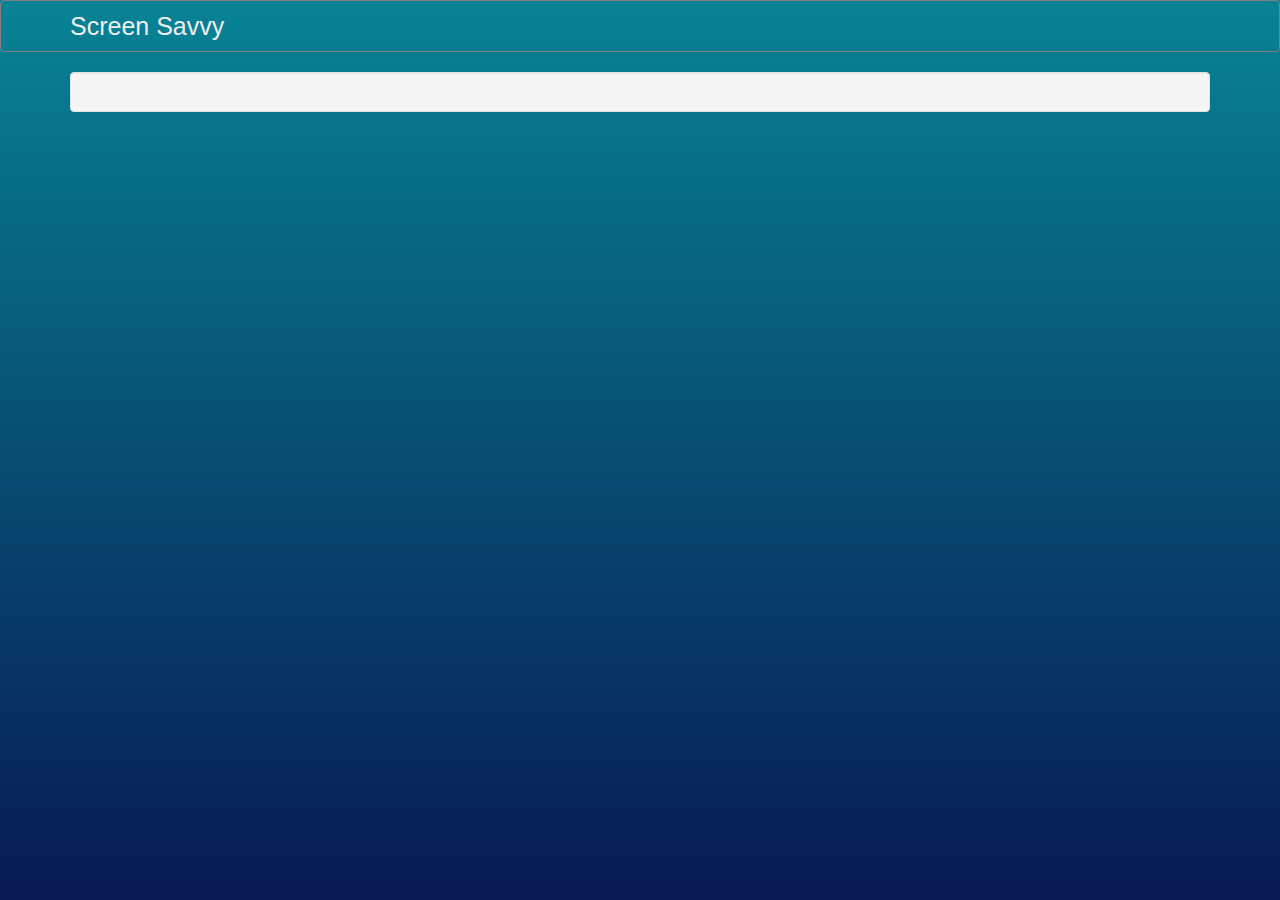
==== movie.html @ 14ed3b49 "Add files via upload" ====
<!doctype html>
<html lang="en">
  <head>
    <meta charset="utf-8" />
    <meta http-equiv="X-UA-Compatible" content="IE=edge" />
    <meta name="viewport" content="width=device-width, initial-scale=1" />
    <title>Screen Savvy</title>
    <link
      rel="stylesheet"
      href="https://cdn.jsdelivr.net/npm/bootstrap@3.3.7/dist/css/bootstrap.min.css"
      href="https://maxcdn.bootstrapcdn.com/bootstrap/3.3.7/css/bootstrap.min.css"
      integrity="sha384-BVYiiSIFeK1dGmJRAkycuHAHRg32OmUcww7on3RYdg4Va+PmSTsz/K68vbdEjh4u"
      crossorigin="anonymous"
    />
    <link rel="stylesheet" href="css/style.css" />
  </head>
  <body>
    <nav class="navbar navbar-default">
      <div class="container">
        <div class="navbar-header">
          <a class="navbar-brand" href="index.html">Screen Savvy</a>
        </div>
      </div>
    </nav>
    <div class="container">
      <div id="movie" class="well"></div>
    </div>

    <script src="https://ajax.googleapis.com/ajax/libs/jquery/1.12.4/jquery.min.js"></script>
    
    <script
      src="https://cdn.jsdelivr.net/npm/bootstrap@3.3.7/dist/js/bootstrap.min.js"
      integrity="sha384-Tc5IQib027qvyjSMfHjOMaLkfuWVxZxUPnCJA7l2mCWNIpG9mGCD8wGNIcPD7Txa"
      crossorigin="anonymous"
    ></script>

    <script src="js/main.js"></script>
    
    <script>
      getMovie();
    </script>
  </body>
</html>
---- css/style.css ----
#movies img,
#movie img {
  width: 100%;
}


body {
  background: linear-gradient(to bottom, #088395 0%, #071952 100%);
  background-attachment: fixed;
  height: 100vh;
  margin: 0;
  font-family: "Source Sans 3", sans-serif;
  font-weight: 200;
}


.navbar-default .navbar-brand {
  color: #eee;
  font-family: "Source Sans 3", sans-serif;
  font-weight:300  !important;
  font-size: 2.5rem;
}

.navbar {
  background-color: transparent; /* dark blue */
  color: #ffffff; /* white text */
  border: 0.1px solid gray;
  
}

.jumbotron {
  background-color: #EBF4F6;
}

@media (min-width: 960px) {
  #movies .col-md-3 .well {
    height: 390px;
  }

  #movies .col-md-3 img {
    height: 240px;
  }
}
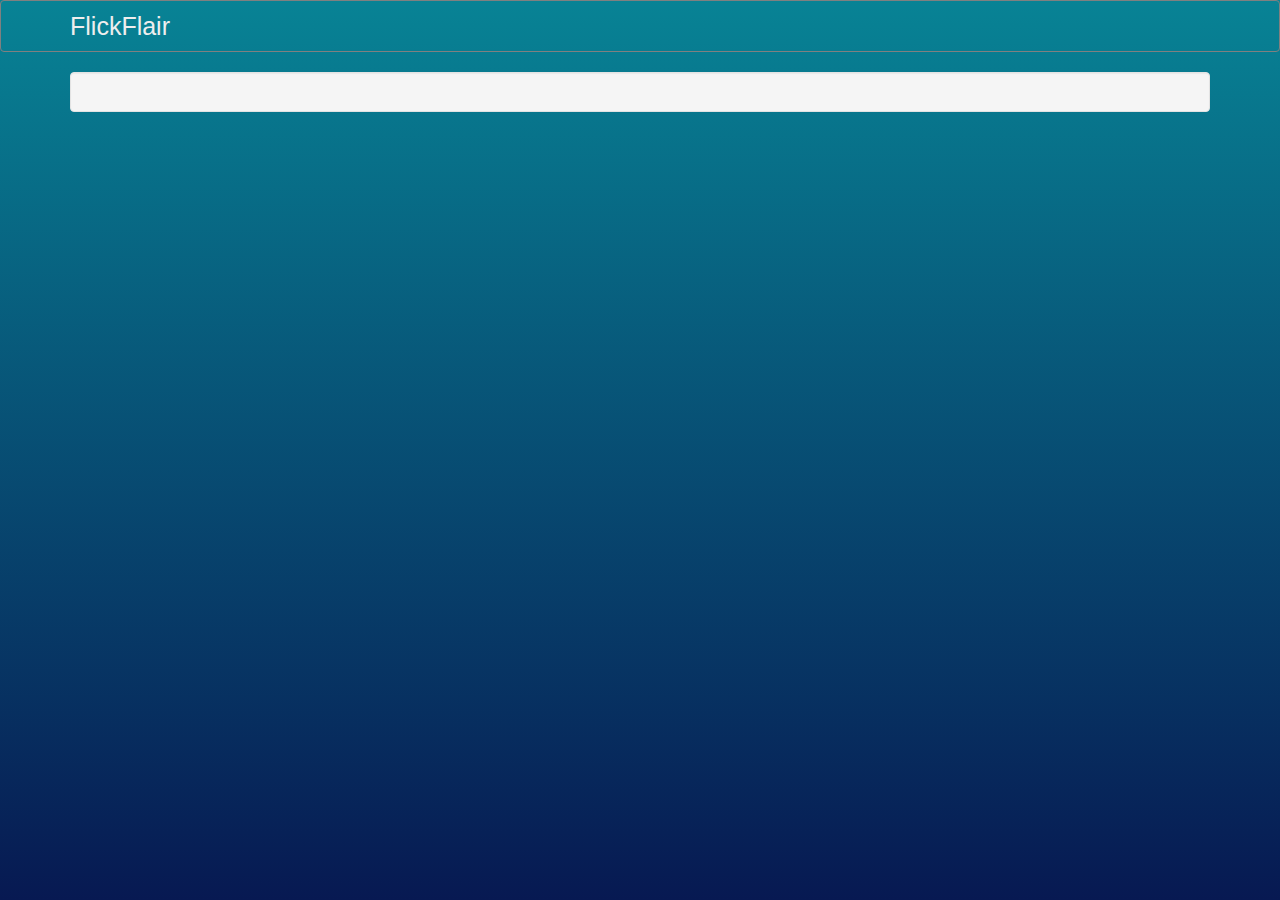
==== commit bcec7300: "Add files via upload" ====
--- a/movie.html
+++ b/movie.html
@@ -1,43 +1,43 @@
-<!doctype html>
-<html lang="en">
-  <head>
-    <meta charset="utf-8" />
-    <meta http-equiv="X-UA-Compatible" content="IE=edge" />
-    <meta name="viewport" content="width=device-width, initial-scale=1" />
-    <title>Screen Savvy</title>
-    <link
-      rel="stylesheet"
-      href="https://cdn.jsdelivr.net/npm/bootstrap@3.3.7/dist/css/bootstrap.min.css"
-      href="https://maxcdn.bootstrapcdn.com/bootstrap/3.3.7/css/bootstrap.min.css"
-      integrity="sha384-BVYiiSIFeK1dGmJRAkycuHAHRg32OmUcww7on3RYdg4Va+PmSTsz/K68vbdEjh4u"
-      crossorigin="anonymous"
-    />
-    <link rel="stylesheet" href="css/style.css" />
-  </head>
-  <body>
-    <nav class="navbar navbar-default">
-      <div class="container">
-        <div class="navbar-header">
-          <a class="navbar-brand" href="index.html">Screen Savvy</a>
-        </div>
-      </div>
-    </nav>
-    <div class="container">
-      <div id="movie" class="well"></div>
-    </div>
-
-    <script src="https://ajax.googleapis.com/ajax/libs/jquery/1.12.4/jquery.min.js"></script>
-    
-    <script
-      src="https://cdn.jsdelivr.net/npm/bootstrap@3.3.7/dist/js/bootstrap.min.js"
-      integrity="sha384-Tc5IQib027qvyjSMfHjOMaLkfuWVxZxUPnCJA7l2mCWNIpG9mGCD8wGNIcPD7Txa"
-      crossorigin="anonymous"
-    ></script>
-
-    <script src="js/main.js"></script>
-    
-    <script>
-      getMovie();
-    </script>
-  </body>
-</html>
+<!doctype html>
+<html lang="en">
+  <head>
+    <meta charset="utf-8" />
+    <meta http-equiv="X-UA-Compatible" content="IE=edge" />
+    <meta name="viewport" content="width=device-width, initial-scale=1" />
+    <title>FlickFlair</title>
+    <link
+      rel="stylesheet"
+      href="https://cdn.jsdelivr.net/npm/bootstrap@3.3.7/dist/css/bootstrap.min.css"
+      href="https://maxcdn.bootstrapcdn.com/bootstrap/3.3.7/css/bootstrap.min.css"
+      integrity="sha384-BVYiiSIFeK1dGmJRAkycuHAHRg32OmUcww7on3RYdg4Va+PmSTsz/K68vbdEjh4u"
+      crossorigin="anonymous"
+    />
+    <link rel="stylesheet" href="css/style.css" />
+  </head>
+  <body>
+    <nav class="navbar navbar-default">
+      <div class="container">
+        <div class="navbar-header">
+          <a class="navbar-brand " style="font-family:Impact, Haettenschweiler, 'Arial Narrow Bold', sans-serif" href="index.html">FlickFlair</a>
+        </div>
+      </div>
+    </nav>
+    <div class="container">
+      <div id="movie" class="well"></div>
+    </div>
+
+    <script src="https://ajax.googleapis.com/ajax/libs/jquery/1.12.4/jquery.min.js"></script>
+    
+    <script
+      src="https://cdn.jsdelivr.net/npm/bootstrap@3.3.7/dist/js/bootstrap.min.js"
+      integrity="sha384-Tc5IQib027qvyjSMfHjOMaLkfuWVxZxUPnCJA7l2mCWNIpG9mGCD8wGNIcPD7Txa"
+      crossorigin="anonymous"
+    ></script>
+
+    <script src="js/main.js"></script>
+    
+    <script>
+      getMovie();
+    </script>
+  </body>
+</html>
